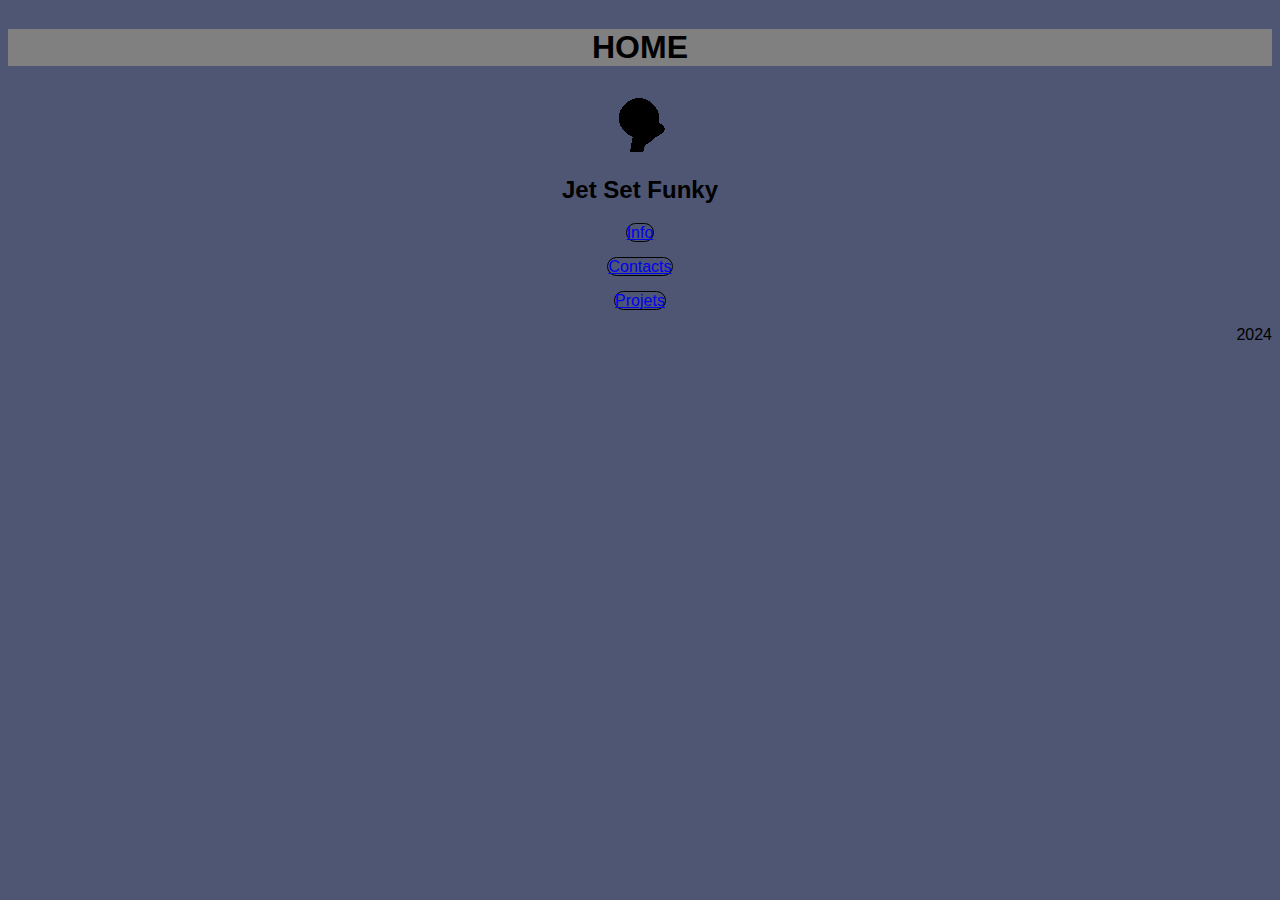
==== index.html @ 178271cd "test de transfert" ====
<!DOCTYPE html>

<html lang=fr>

<head>
    <meta http-equiv="Content-Type" content="text/html;charset=UTF-8">
    <meta http-equiv="X-UA-Compatible" content="ie=edge">
    <link rel="stylesheet" href="style.css">
</head>

<body>
    <h1>HOME</h1>
    <main>
        <div>
            <img src="Photo.png" alt="image fixe">
            <h2>Jet Set Funky</h2>
        </div>
        <div class = "menu">
            <div1 id = "lien1"><a href="info.html">Info</a></div1>
            <p></p>
            <div2 id = "lien2"><a href="contacts.html">Contacts</a></div2>
            <p></p>
            <div3 id = "lien3"><a href="projets.html">Projets</a></div3>
        </div>
    </main>
    <footer>
        <p>2024</p>
    </footer>
</body>

</html>
---- style.css ----
body{
    background-color: #4E5674;
    font-family: Arial, Helvetica, sans-serif;
    text-align: center;
    display: grid;
    grid-template-areas: [main left] "div" [main right]
                         [main left] "div1" [main right]
                         [main left] "div2" [main right]
                         [main left] "div3" [main right]
                         [main left] "footer" [main right];
}
h1{
    color: black;
    font-family: Arial, Helvetica, sans-serif;
    text-align: center;
    background-color: gray;
}
footer{
    text-align: right;
}
div{
    text-align: center;
}
#lien1{

    border-color: black;
    border-width: 1px;
    border-style: solid;
    border-radius: 30px;
}
#lien2{
    border-color: black;
    border-width: 1px;
    border-style: solid;
    border-radius: 30px;
}
#lien3{
    border-color: black;
    border-width: 1px;
    border-style: solid;
    border-radius: 30px;
}
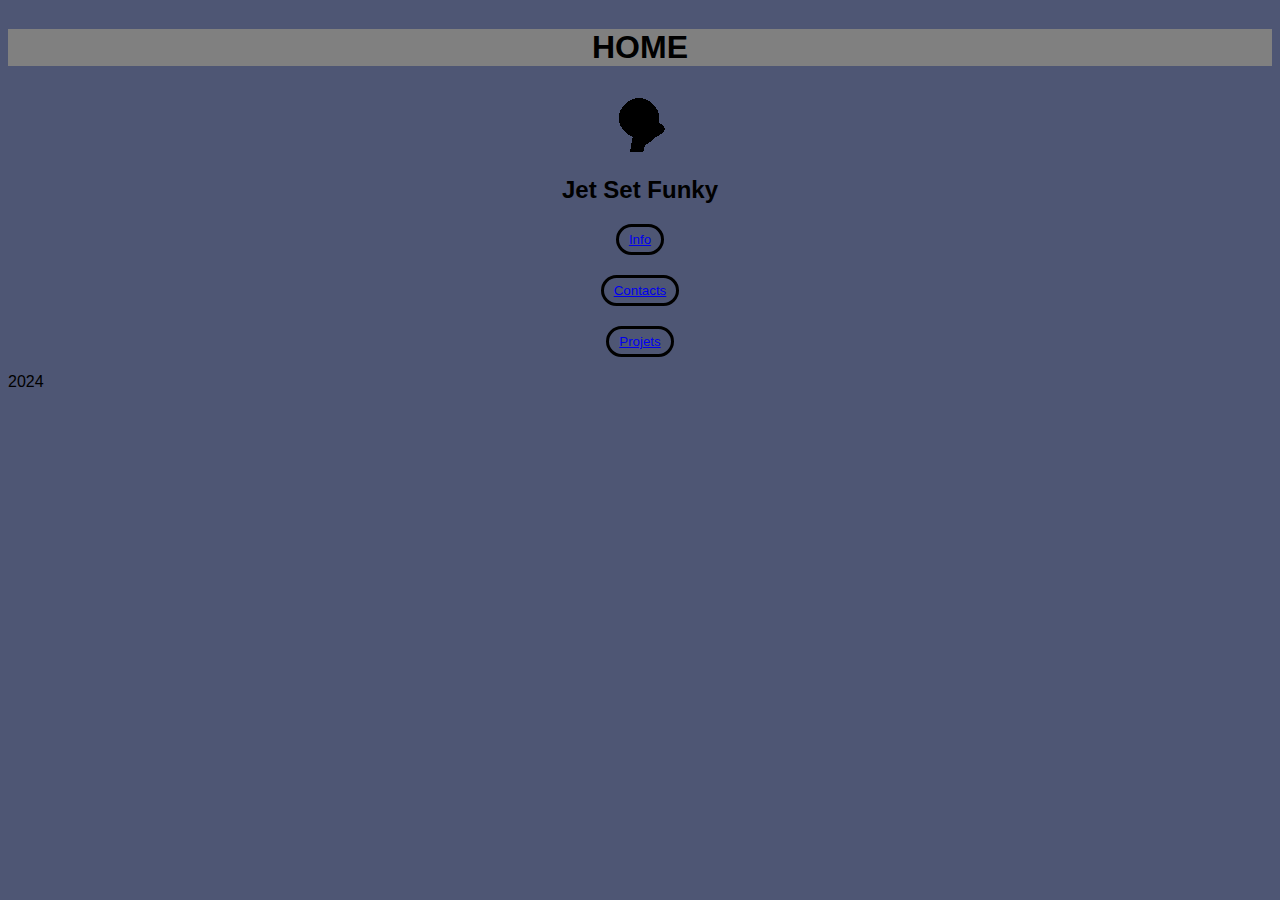
==== commit 9a1b13c6: "version améliorée" ====
--- a/index.html
+++ b/index.html
@@ -9,22 +9,26 @@
 </head>
 
 <body>
-    <h1>HOME</h1>
+    <header>
+        <h1>HOME</h1>
+    </header>
     <main>
         <div>
             <img src="Photo.png" alt="image fixe">
             <h2>Jet Set Funky</h2>
         </div>
         <div class = "menu">
-            <div1 id = "lien1"><a href="info.html">Info</a></div1>
-            <p></p>
-            <div2 id = "lien2"><a href="contacts.html">Contacts</a></div2>
-            <p></p>
-            <div3 id = "lien3"><a href="projets.html">Projets</a></div3>
+            <div class = "lien1"><button class = "bouton"><a href="info.html">Info</a></button></div>
+        
+            <div class = "lien2"><button class = "bouton"><a href="contacts.html">Contacts</a></button></div>
+        
+            <div class = "lien3"><button class = "bouton"><a href="projets.html">Projets</a></button></div>
         </div>
     </main>
     <footer>
-        <p>2024</p>
+        <div class = "loicopie">
+            <div class="année"><p>2024</p></div>
+        </div>
     </footer>
 </body>
 
--- a/style.css
+++ b/style.css
@@ -2,12 +2,8 @@
     background-color: #4E5674;
     font-family: Arial, Helvetica, sans-serif;
     text-align: center;
-    display: grid;
-    grid-template-areas: [main left] "div" [main right]
-                         [main left] "div1" [main right]
-                         [main left] "div2" [main right]
-                         [main left] "div3" [main right]
-                         [main left] "footer" [main right];
+    display: flex;
+    flex-direction: column;
 }
 h1{
     color: black;
@@ -15,28 +11,35 @@
     text-align: center;
     background-color: gray;
 }
-footer{
-    text-align: right;
+.menu{
+    text-align: center;
+    display: flex;
+    flex-direction: column;
+    gap: 20px;
 }
-div{
-    text-align: center;
+.lien1 {
+    background-color: transparent;
+    color: black;
+
 }
-#lien1{
-
-    border-color: black;
-    border-width: 1px;
+.bouton{
+    background-color: transparent;
+    color: black;
+    border: 3px;
     border-style: solid;
     border-radius: 30px;
+    padding: 5px 10px;
 }
-#lien2{
-    border-color: black;
-    border-width: 1px;
-    border-style: solid;
-    border-radius: 30px;
+.bouton:hover{
+    background-color: white;
+    color: black;
 }
-#lien3{
-    border-color: black;
-    border-width: 1px;
-    border-style: solid;
-    border-radius: 30px;
+
+.loicopie{
+    display: flex;
+    flex-direction: row;
+    gap: 360px;
 }
+.année{
+    align-items: end;
+}
